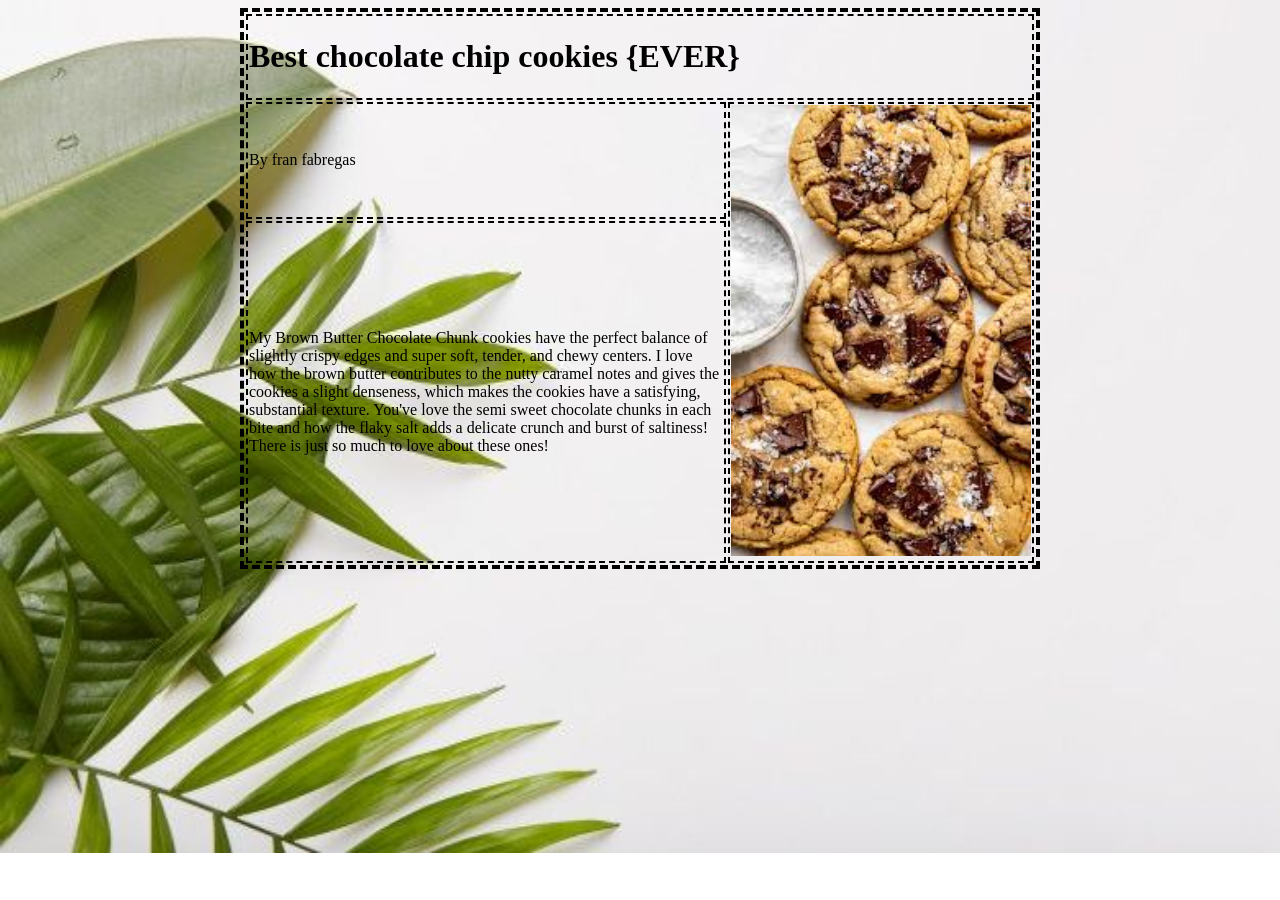
==== page1 (1).html @ d547875d "Add files via upload" ====
<!DOCTYPE html>
<html>
<head>
	<meta charset="utf-8">
	<meta name="viewport" content="width=device-width, initial-scale=1">
	<title>My first page</title>
	<link rel="stylesheet" type="text/css" href="styles.css">
</head>
<body>

	<table border="1" width="800">
		<tr>
			<td colspan="2">
				<h1>Best chocolate chip cookies {EVER}</h1>
			</td>
		</tr>
		<tr>
			<td>
				<p class="greenParagraph">By fran fabregas</p>
			</td>
			<td rowspan="2">
				<img src="cookies.jfif" width="300">
			</td>
		</tr>
		<tr>
			<td>
				<p>My Brown Butter Chocolate Chunk cookies have the perfect balance of slightly crispy edges and super soft, tender, and chewy centers. I love how the brown butter contributes to the nutty caramel notes and gives the cookies a slight denseness, which makes the cookies have a satisfying, substantial texture. You've love the semi sweet chocolate chunks in each bite and how the flaky salt adds a delicate crunch and burst of saltiness! There is just so much to love about these ones!</p>
			</td>
		</tr>
	</table>
</body>
</html>
---- styles.css ----
h1{
	color: #000000;
}

body{
	background-color: #fff;
}

p{
	color: #000000;
}

.blackParagraph{
	color: #000000;
}

table, td{
	border-style: dashed;
}

td{
	border-width: 2px;
	border-color: #000000;
}
table{
	border-width: 4px;
	border-color: #000000;
	margin-left: auto;
	margin-right: auto;
}
body{
	background-image: url(back4.jpg);
	background-size: 100%;
	background-repeat: no-repeat;
}
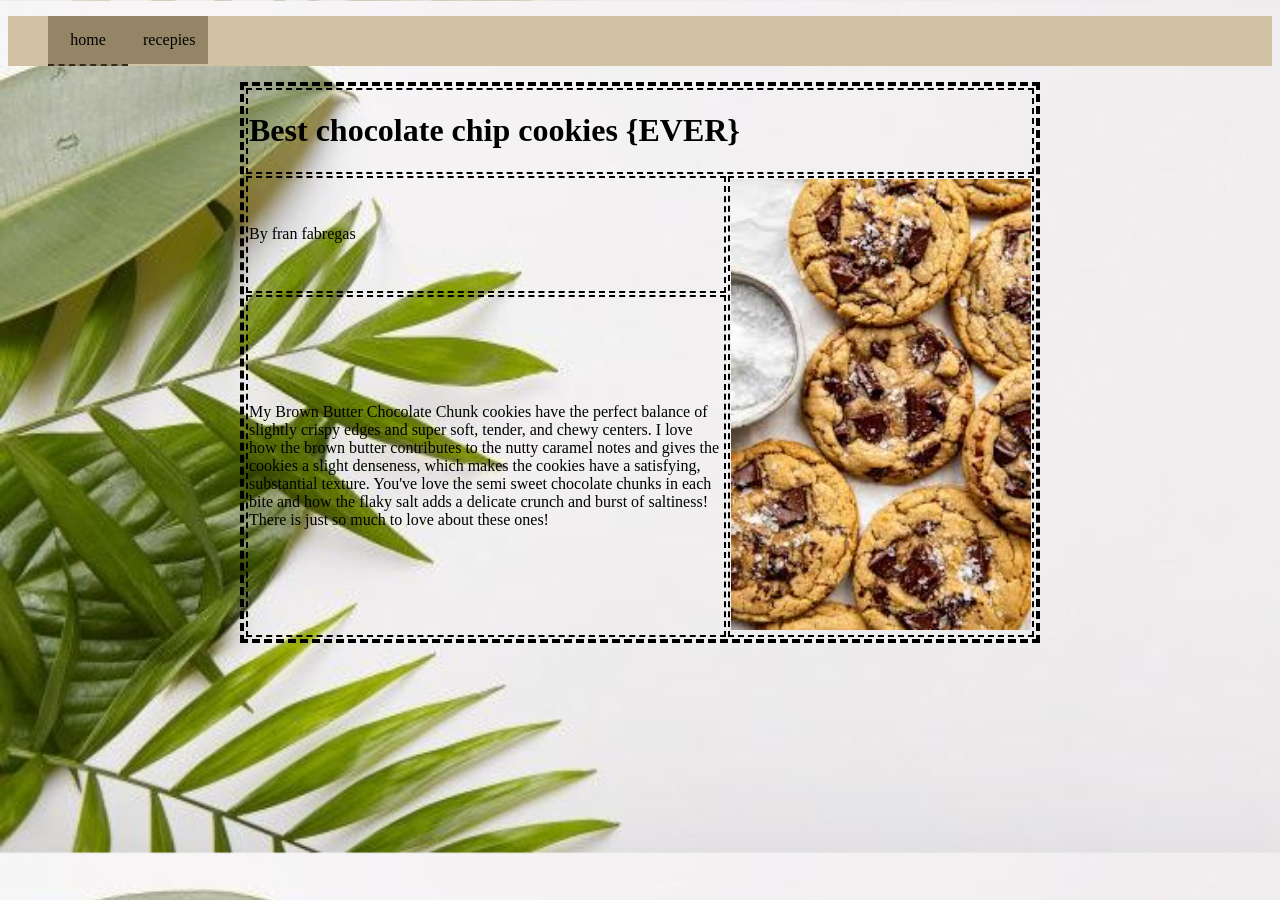
==== commit 178b21e2: "Add files via upload" ====
--- a/page1 (1).html
+++ b/page1 (1).html
@@ -8,6 +8,14 @@
 </head>
 <body>
 
+<ul>
+	<li>
+		<a class="active" href="page1 (1).html">home</a>
+	</li>
+	<li>
+		<a href="page 2.html">recepies</a>
+	</li>
+</ul>
 	<table border="1" width="800">
 		<tr>
 			<td colspan="2">
--- a/styles.css
+++ b/styles.css
@@ -32,5 +32,25 @@
 body{
 	background-image: url(back4.jpg);
 	background-size: 100%;
-	background-repeat: no-repeat;
+}
+ul{
+	list-style-type: none;
+	background-color: #d1c2a3;
+	overflow: hidden;
+}
+li a{
+	float: left;
+	display: block;
+	width: 50px;
+	background-color: #948566;
+	text-align: center;
+	padding: 15px 15px;
+	text-decoration: none;
+	color: #000000;
+}
+li a:hover{
+	background-color: #79684c;
+}
+.active{
+	border-bottom: 2px dashed #332b17;
 }
